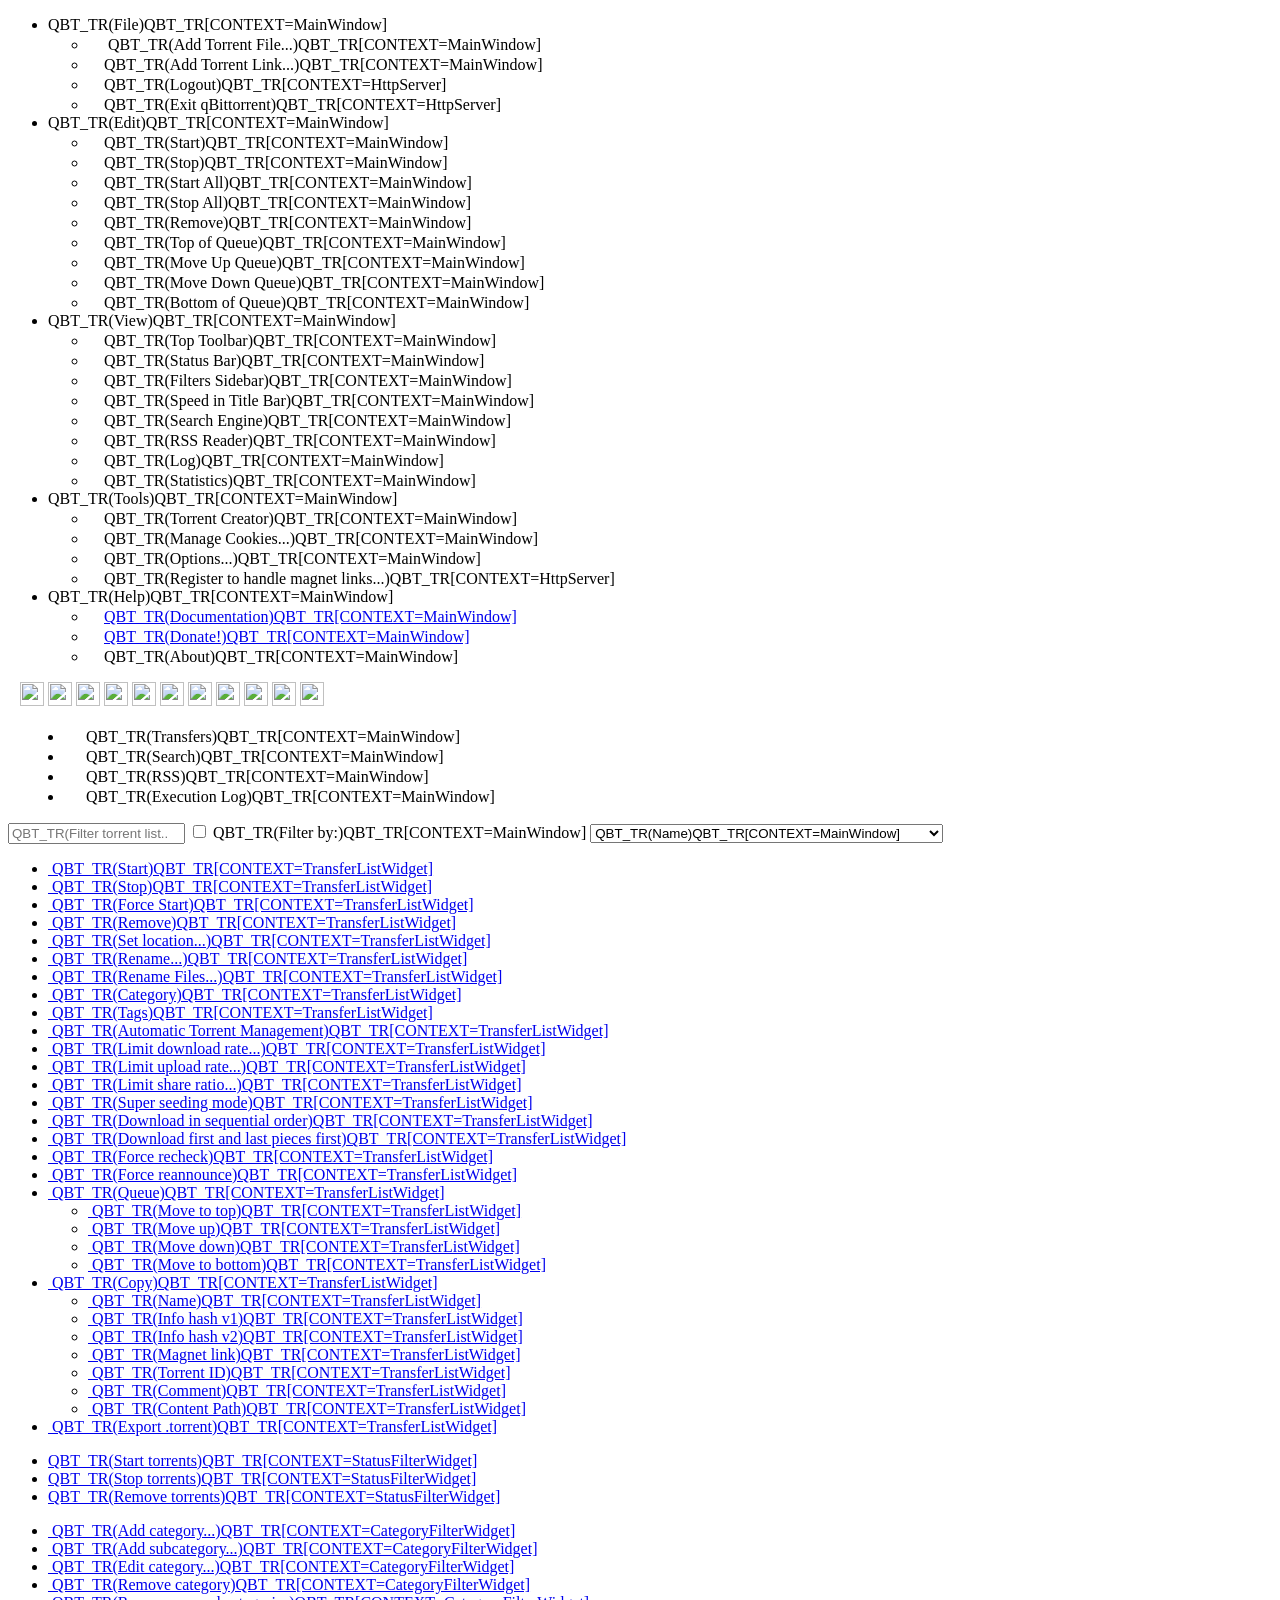
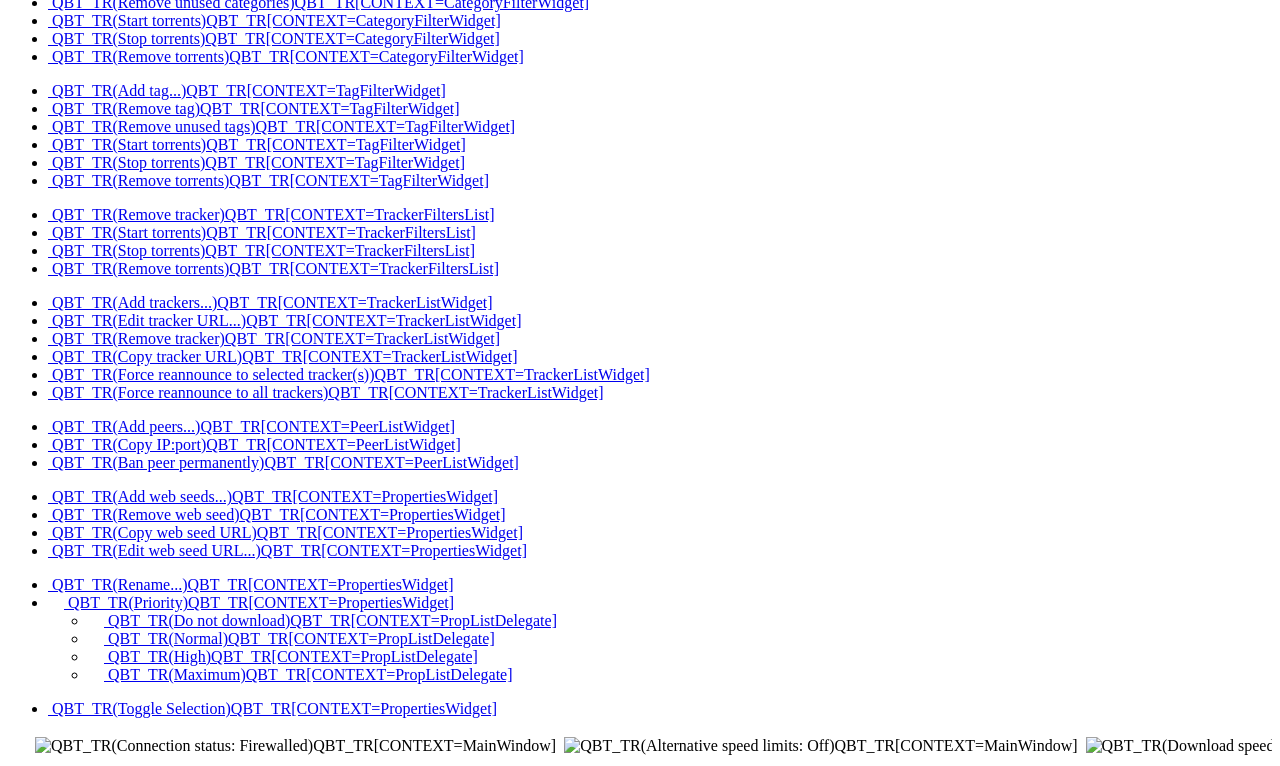
==== src/webui/www/private/index.html @ 6a044efa "WebUI: add screen-reader accessibility layer - torrent table exposed as multiselect listbox: row lab" ====
<!DOCTYPE html>
<!-- Add the 'dark' class to prevent bright flash on page load -->
<html lang="${LANG}" class="dark">

<head>
    <meta charset="UTF-8">
    <meta http-equiv="X-UA-Compatible" content="IE=10">
    <meta name="application-name" content="qBittorrent">
    <meta name="description" content="qBittorrent WebUI">
    <meta name="viewport" content="width=device-width, initial-scale=1.0">

    <title>qBittorrent WebUI</title>

    <link rel="icon" type="image/png" href="images/qbittorrent32.png" sizes="32x32">
    <link rel="icon" type="image/svg+xml" href="images/qbittorrent-tray.svg" sizes="any">
    <link rel="stylesheet" type="text/css" href="css/dynamicTable.css?v=${CACHEID}">
    <link rel="stylesheet" type="text/css" href="css/style.css?v=${CACHEID}">
    <link rel="stylesheet" type="text/css" href="css/Core.css?v=${CACHEID}">
    <link rel="stylesheet" type="text/css" href="css/Layout.css?v=${CACHEID}">
    <link rel="stylesheet" type="text/css" href="css/Window.css?v=${CACHEID}">
    <link rel="stylesheet" type="text/css" href="css/Tabs.css?v=${CACHEID}">
    <link rel="stylesheet" type="text/css" href="css/accessibility.css?v=${CACHEID}">
    <noscript>
        <link rel="stylesheet" type="text/css" href="css/noscript.css?v=${CACHEID}">
    </noscript>

    <script defer src="scripts/lib/MooTools-Core-1.6.0-compat-compressed.js"></script>
    <script defer src="scripts/lib/MooTools-More-1.6.0-compat-compressed.js"></script>
    <script defer src="scripts/lib/mocha.min.js"></script>
    <script defer src="scripts/monkeypatch.js?v=${CACHEID}"></script>
    <script defer src="scripts/cache.js?v=${CACHEID}"></script>
    <script defer src="scripts/localpreferences.js?v=${CACHEID}"></script>
    <script defer src="scripts/client-data.js?v=${CACHEID}"></script>
    <script defer src="scripts/color-scheme.js?v=${CACHEID}"></script>
    <script defer src="scripts/mocha-init.js?locale=${LANG}&v=${CACHEID}"></script>
    <script defer src="scripts/lib/clipboard-copy.js"></script>
    <script defer src="scripts/filesystem.js?v=${CACHEID}"></script>
    <script defer src="scripts/misc.js?locale=${LANG}&v=${CACHEID}"></script>
    <script defer src="scripts/progressbar.js?v=${CACHEID}"></script>
    <script defer src="scripts/piecesbar.js?v=${CACHEID}"></script>
    <script defer src="scripts/file-tree.js?v=${CACHEID}"></script>
    <script defer src="scripts/dynamicTable.js?locale=${LANG}&v=${CACHEID}"></script>
    <script defer src="scripts/rename-files.js?v=${CACHEID}"></script>
    <script defer src="scripts/torrent-content.js?v=${CACHEID}"></script>
    <script defer src="scripts/client.js?locale=${LANG}&v=${CACHEID}"></script>
    <script defer src="scripts/contextmenu.js?locale=${LANG}&v=${CACHEID}"></script>
    <script defer src="scripts/pathAutofill.js?v=${CACHEID}"></script>
    <script defer src="scripts/statistics.js?v=${CACHEID}"></script>
    <script defer src="scripts/accessibility.js?v=${CACHEID}"></script>
</head>

<body>
    <noscript id="noscript">
        <h1>QBT_TR(JavaScript Required! You must enable JavaScript for the WebUI to work properly)QBT_TR[CONTEXT=HttpServer]</h1>
    </noscript>
    <!-- plain text: a QBT_TR string this early in the document gets skipped by
         translateDocument() — the in-loop ${CACHEID} replacements shift the
         scan index past it -->
    <a href="#" id="a11ySkipToTorrents" class="a11y-skip">Skip to torrent list</a>
    <div id="desktop">
        <div id="desktopHeader">
            <div id="desktopNavbar">
                <ul>
                    <li>
                        <a class="returnFalse">QBT_TR(File)QBT_TR[CONTEXT=MainWindow]</a>
                        <ul>
                            <li>
                                <div id="uploadLink" class="anchor">
                                    <label id="uploadLinkLabel" for="fileselectLink" style="cursor: pointer;">
                                        <img class="MyMenuIcon" alt="QBT_TR(Add Torrent File...)QBT_TR[CONTEXT=MainWindow]" src="images/list-add.svg" width="16" height="16">
                                        <span>QBT_TR(Add Torrent File...)QBT_TR[CONTEXT=MainWindow]</span>
                                    </label>
                                    <input type="file" id="fileselectLink" class="fileselect" accept=".torrent, application/x-bittorrent" name="fileselect[]" multiple style="display: none;">
                                </div>
                            </li>
                            <li><a id="downloadLink"><img class="MyMenuIcon" alt="QBT_TR(Add Torrent Link...)QBT_TR[CONTEXT=MainWindow]" src="images/insert-link.svg" width="16" height="16">QBT_TR(Add Torrent Link...)QBT_TR[CONTEXT=MainWindow]</a></li>
                            <li class="divider"><a id="logoutLink"><img class="MyMenuIcon" alt="QBT_TR(Logout)QBT_TR[CONTEXT=HttpServer]" src="images/system-log-out.svg" width="16" height="16">QBT_TR(Logout)QBT_TR[CONTEXT=HttpServer]</a></li>
                            <li><a id="shutdownLink"><img class="MyMenuIcon" alt="QBT_TR(Exit qBittorrent)QBT_TR[CONTEXT=HttpServer]" src="images/application-exit.svg" width="16" height="16">QBT_TR(Exit qBittorrent)QBT_TR[CONTEXT=HttpServer]</a></li>
                        </ul>
                    </li>
                    <li>
                        <a class="returnFalse">QBT_TR(Edit)QBT_TR[CONTEXT=MainWindow]</a>
                        <ul>
                            <li><a id="startLink"><img class="MyMenuIcon" alt="QBT_TR(Start)QBT_TR[CONTEXT=MainWindow]" src="images/torrent-start.svg" width="16" height="16">QBT_TR(Start)QBT_TR[CONTEXT=MainWindow]</a></li>
                            <li><a id="stopLink"><img class="MyMenuIcon" src="images/torrent-stop.svg" alt="QBT_TR(Stop)QBT_TR[CONTEXT=MainWindow]" width="16" height="16">QBT_TR(Stop)QBT_TR[CONTEXT=MainWindow]</a></li>
                            <li><a id="startAllLink"><img class="MyMenuIcon" alt="QBT_TR(Start All)QBT_TR[CONTEXT=MainWindow]" src="images/torrent-start.svg" width="16" height="16">QBT_TR(Start All)QBT_TR[CONTEXT=MainWindow]</a></li>
                            <li><a id="stopAllLink"><img class="MyMenuIcon" alt="QBT_TR(Stop All)QBT_TR[CONTEXT=MainWindow]" src="images/torrent-stop.svg" width="16" height="16">QBT_TR(Stop All)QBT_TR[CONTEXT=MainWindow]</a></li>
                            <li class="divider"><a id="deleteLink"><img class="MyMenuIcon" src="images/list-remove.svg" alt="QBT_TR(Remove)QBT_TR[CONTEXT=MainWindow]" width="16" height="16">QBT_TR(Remove)QBT_TR[CONTEXT=MainWindow]</a></li>
                            <li id="topQueuePosItem" class="divider"><a id="topPrioLink"><img class="MyMenuIcon" src="images/go-top.svg" alt="QBT_TR(Top of Queue)QBT_TR[CONTEXT=MainWindow]" width="16" height="16">QBT_TR(Top of Queue)QBT_TR[CONTEXT=MainWindow]</a></li>
                            <li id="increaseQueuePosItem"><a id="increasePrioLink"><img class="MyMenuIcon" src="images/go-up.svg" alt="QBT_TR(Move Up Queue)QBT_TR[CONTEXT=MainWindow]" width="16" height="16">QBT_TR(Move Up Queue)QBT_TR[CONTEXT=MainWindow]</a></li>
                            <li id="decreaseQueuePosItem"><a id="decreasePrioLink"><img class="MyMenuIcon" src="images/go-down.svg" alt="QBT_TR(Move Down Queue)QBT_TR[CONTEXT=MainWindow]" width="16" height="16">QBT_TR(Move Down Queue)QBT_TR[CONTEXT=MainWindow]</a></li>
                            <li id="bottomQueuePosItem"><a id="bottomPrioLink"><img class="MyMenuIcon" src="images/go-bottom.svg" alt="QBT_TR(Bottom of Queue)QBT_TR[CONTEXT=MainWindow]" width="16" height="16">QBT_TR(Bottom of Queue)QBT_TR[CONTEXT=MainWindow]</a></li>
                        </ul>
                    </li>
                    <li>
                        <a class="returnFalse">QBT_TR(View)QBT_TR[CONTEXT=MainWindow]</a>
                        <ul>
                            <li><a id="showTopToolbarLink"><img class="MyMenuIcon" src="images/checked-completed.svg" alt="QBT_TR(Top Toolbar)QBT_TR[CONTEXT=MainWindow]" width="16" height="16">QBT_TR(Top Toolbar)QBT_TR[CONTEXT=MainWindow]</a></li>
                            <li><a id="showStatusBarLink"><img class="MyMenuIcon" src="images/checked-completed.svg" alt="QBT_TR(Status Bar)QBT_TR[CONTEXT=MainWindow]" width="16" height="16">QBT_TR(Status Bar)QBT_TR[CONTEXT=MainWindow]</a></li>
                            <li><a id="showFiltersSidebarLink"><img class="MyMenuIcon" src="images/checked-completed.svg" alt="QBT_TR(Filters Sidebar)QBT_TR[CONTEXT=MainWindow]" width="16" height="16">QBT_TR(Filters Sidebar)QBT_TR[CONTEXT=MainWindow]</a></li>
                            <li><a id="speedInBrowserTitleBarLink"><img class="MyMenuIcon" src="images/checked-completed.svg" alt="QBT_TR(Speed in Title Bar)QBT_TR[CONTEXT=MainWindow]" width="16" height="16">QBT_TR(Speed in Title Bar)QBT_TR[CONTEXT=MainWindow]</a></li>
                            <li class="divider"><a id="showSearchEngineLink"><img class="MyMenuIcon" src="images/checked-completed.svg" alt="QBT_TR(Search Engine)QBT_TR[CONTEXT=MainWindow]" width="16" height="16">QBT_TR(Search Engine)QBT_TR[CONTEXT=MainWindow]</a></li>
                            <li><a id="showRssReaderLink"><img class="MyMenuIcon" src="images/checked-completed.svg" alt="QBT_TR(RSS)QBT_TR[CONTEXT=MainWindow]" width="16" height="16">QBT_TR(RSS Reader)QBT_TR[CONTEXT=MainWindow]</a></li>
                            <li><a id="showLogViewerLink"><img class="MyMenuIcon" src="images/checked-completed.svg" alt="QBT_TR(Log)QBT_TR[CONTEXT=MainWindow]" width="16" height="16">QBT_TR(Log)QBT_TR[CONTEXT=MainWindow]</a></li>
                            <li class="divider"><a id="StatisticsLink"><img class="MyMenuIcon" src="images/view-statistics.svg" alt="QBT_TR(Statistics)QBT_TR[CONTEXT=MainWindow]" width="16" height="16">QBT_TR(Statistics)QBT_TR[CONTEXT=MainWindow]</a></li>
                        </ul>
                    </li>
                    <li>
                        <a class="returnFalse">QBT_TR(Tools)QBT_TR[CONTEXT=MainWindow]</a>
                        <ul>
                            <li><a id="torrentCreatorLink"><img class="MyMenuIcon" src="images/torrent-creator.svg" alt="QBT_TR(Torrent Creator)QBT_TR[CONTEXT=MainWindow]" width="16" height="16">QBT_TR(Torrent Creator)QBT_TR[CONTEXT=MainWindow]</a></li>
                            <li class="divider"><a id="manageCookiesLink"><img class="MyMenuIcon" src="images/browser-cookies.svg" alt="QBT_TR(Manage Cookies...)QBT_TR[CONTEXT=MainWindow]" width="16" height="16">QBT_TR(Manage Cookies...)QBT_TR[CONTEXT=MainWindow]</a></li>
                            <li><a id="preferencesLink"><img class="MyMenuIcon" src="images/configure.svg" alt="QBT_TR(Options...)QBT_TR[CONTEXT=MainWindow]" width="16" height="16">QBT_TR(Options...)QBT_TR[CONTEXT=MainWindow]</a></li>
                            <li class="divider"><a id="registerMagnetHandlerLink"><img class="MyMenuIcon" src="images/torrent-magnet.svg" alt="QBT_TR(Register to handle magnet links...)QBT_TR[CONTEXT=HttpServer]" width="16" height="16">QBT_TR(Register to handle magnet links...)QBT_TR[CONTEXT=HttpServer]</a></li>
                        </ul>
                    </li>
                    <li>
                        <a class="returnFalse">QBT_TR(Help)QBT_TR[CONTEXT=MainWindow]</a>
                        <ul>
                            <li><a id="docsLink" target="_blank" href="https://wiki.qbittorrent.org/"><img class="MyMenuIcon" src="images/help-contents.svg" alt="QBT_TR(Documentation)QBT_TR[CONTEXT=MainWindow]" width="16" height="16">QBT_TR(Documentation)QBT_TR[CONTEXT=MainWindow]</a></li>
                            <li class="divider"><a id="bugLink" target="_blank" href="https://www.qbittorrent.org/donate"><img class="MyMenuIcon" src="images/wallet-open.svg" alt="QBT_TR(Donate!)QBT_TR[CONTEXT=MainWindow]" width="16" height="16">QBT_TR(Donate!)QBT_TR[CONTEXT=MainWindow]</a></li>
                            <li><a id="aboutLink"><img class="MyMenuIcon" src="images/help-about.svg" alt="QBT_TR(About)QBT_TR[CONTEXT=MainWindow]" width="16" height="16">QBT_TR(About)QBT_TR[CONTEXT=MainWindow]</a></li>
                        </ul>
                    </li>
                </ul>
            </div>
            <div id="mochaToolbar">
                &nbsp;&nbsp;
                <div id="uploadButton" style="display: inline-block;">
                    <label for="fileselectButton" style="cursor: pointer;">
                        <img class="mochaToolButton" title="QBT_TR(Add Torrent File...)QBT_TR[CONTEXT=MainWindow]" src="images/list-add.svg" alt="QBT_TR(Add Torrent File...)QBT_TR[CONTEXT=MainWindow]" width="24" height="24">
                    </label>
                    <input type="file" id="fileselectButton" class="fileselect" accept=".torrent, application/x-bittorrent" name="fileselect[]" multiple style="display: none;">
                </div>
                <a id="downloadButton"><img class="mochaToolButton" title="QBT_TR(Add Torrent Link...)QBT_TR[CONTEXT=MainWindow]" src="images/insert-link.svg" alt="QBT_TR(Add Torrent Link...)QBT_TR[CONTEXT=MainWindow]" width="24" height="24"></a>
                <a id="deleteButton"><img class="mochaToolButton" title="QBT_TR(Remove)QBT_TR[CONTEXT=TransferListWidget]" src="images/list-remove.svg" alt="QBT_TR(Remove)QBT_TR[CONTEXT=TransferListWidget]" width="24" height="24"></a>
                <a id="startButton" class="divider"><img class="mochaToolButton" title="QBT_TR(Start)QBT_TR[CONTEXT=TransferListWidget]" src="images/torrent-start.svg" alt="QBT_TR(Start)QBT_TR[CONTEXT=TransferListWidget]" width="24" height="24"></a>
                <a id="stopButton"><img class="mochaToolButton" title="QBT_TR(Stop)QBT_TR[CONTEXT=TransferListWidget]" src="images/torrent-stop.svg" alt="QBT_TR(Stop)QBT_TR[CONTEXT=TransferListWidget]" width="24" height="24"></a>
                <span id="queueingButtons">
                    <a id="topPrioButton" class="divider"><img class="mochaToolButton" title="QBT_TR(Move to the top of the queue)QBT_TR[CONTEXT=MainWindow]" src="images/go-top.svg" alt="QBT_TR(Top of Queue)QBT_TR[CONTEXT=MainWindow]" width="24" height="24"></a>
                    <a id="increasePrioButton"><img class="mochaToolButton" title="QBT_TR(Move up in the queue)QBT_TR[CONTEXT=MainWindow]" src="images/go-up.svg" alt="QBT_TR(Move Up Queue)QBT_TR[CONTEXT=MainWindow]" width="24" height="24"></a>
                    <a id="decreasePrioButton"><img class="mochaToolButton" title="QBT_TR(Move down in the queue)QBT_TR[CONTEXT=MainWindow]" src="images/go-down.svg" alt="QBT_TR(Move Down Queue)QBT_TR[CONTEXT=MainWindow]" width="24" height="24"></a>
                    <a id="bottomPrioButton"><img class="mochaToolButton" title="QBT_TR(Move to the bottom of the queue)QBT_TR[CONTEXT=MainWindow]" src="images/go-bottom.svg" alt="QBT_TR(Bottom of Queue)QBT_TR[CONTEXT=MainWindow]" width="24" height="24"></a>
                </span>
                <a id="torrentCreatorButton" class="divider"><img class="mochaToolButton" title="QBT_TR(Torrent Creator)QBT_TR[CONTEXT=MainWindow]" src="images/torrent-creator.svg" alt="QBT_TR(Torrent Creator)QBT_TR[CONTEXT=MainWindow]" width="24" height="24"></a>
                <a id="preferencesButton" class="divider"><img class="mochaToolButton" title="QBT_TR(Options)QBT_TR[CONTEXT=OptionsDialog]" src="images/configure.svg" alt="QBT_TR(Options)QBT_TR[CONTEXT=OptionsDialog]" width="24" height="24"></a>
                <div id="mainWindowTabs" class="toolbarTabs">
                    <menu id="mainWindowTabsList" class="tab-menu">
                        <li id="transfersTabLink" class="selected">
                            <a><img alt="QBT_TR(Transfers)QBT_TR[CONTEXT=MainWindow]" src="images/filter-all.svg" width="16" height="16">QBT_TR(Transfers)QBT_TR[CONTEXT=MainWindow]</a>
                        </li>
                        <li id="searchTabLink">
                            <a><img alt="QBT_TR(Search)QBT_TR[CONTEXT=MainWindow]" src="images/edit-find.svg" width="16" height="16">QBT_TR(Search)QBT_TR[CONTEXT=MainWindow]</a>
                        </li>
                        <li id="rssTabLink">
                            <a><img alt="QBT_TR(RSS)QBT_TR[CONTEXT=MainWindow]" src="images/application-rss.svg" width="16" height="16">QBT_TR(RSS)QBT_TR[CONTEXT=MainWindow]</a>
                        </li>
                        <li id="logTabLink">
                            <a><img alt="QBT_TR(Execution Log)QBT_TR[CONTEXT=MainWindow]" src="images/help-contents.svg" width="16" height="16">QBT_TR(Execution Log)QBT_TR[CONTEXT=MainWindow]</a>
                        </li>
                    </menu>
                    <div class="clear"></div>
                </div>
                <div id="torrentsFilterToolbar">
                    <input type="search" id="torrentsFilterInput" placeholder="QBT_TR(Filter torrent list...)QBT_TR[CONTEXT=MainWindow]" aria-label="QBT_TR(Filter torrent list...)QBT_TR[CONTEXT=MainWindow]" autocorrect="off" autocapitalize="none">
                    <input type="checkbox" id="torrentsFilterRegexBox">
                    <label for="torrentsFilterRegexBox" aria-label="QBT_TR(Use regular expression)QBT_TR[CONTEXT=MainWindow]" title="QBT_TR(Use regular expression)QBT_TR[CONTEXT=MainWindow]"></label>
                    <label for="torrentsFilterSelect">QBT_TR(Filter by:)QBT_TR[CONTEXT=MainWindow]</label>
                    <select id="torrentsFilterSelect">
                        <option value="name" selected>QBT_TR(Name)QBT_TR[CONTEXT=MainWindow]</option>
                        <option value="save_path">QBT_TR(Save Path)QBT_TR[CONTEXT=MainWindow]</option>
                    </select>
                </div>
            </div>
        </div>
        <div id="pageWrapper">
        </div>
    </div>
    <ul id="torrentsTableMenu" class="contextMenu">
        <li><a href="#start"><img src="images/torrent-start.svg" alt="QBT_TR(Start)QBT_TR[CONTEXT=TransferListWidget]"> QBT_TR(Start)QBT_TR[CONTEXT=TransferListWidget]</a></li>
        <li><a href="#stop"><img src="images/torrent-stop.svg" alt="QBT_TR(Stop)QBT_TR[CONTEXT=TransferListWidget]"> QBT_TR(Stop)QBT_TR[CONTEXT=TransferListWidget]</a></li>
        <li><a href="#forceStart"><img src="images/torrent-start-forced.svg" alt="QBT_TR(Force Start)QBT_TR[CONTEXT=TransferListWidget]"> QBT_TR(Force Start)QBT_TR[CONTEXT=TransferListWidget]</a></li>
        <li class="separator"><a href="#delete"><img src="images/list-remove.svg" alt="QBT_TR(Remove)QBT_TR[CONTEXT=TransferListWidget]"> QBT_TR(Remove)QBT_TR[CONTEXT=TransferListWidget]</a></li>
        <li class="separator">
            <a href="#setLocation"><img src="images/set-location.svg" alt="QBT_TR(Set location...)QBT_TR[CONTEXT=TransferListWidget]"> QBT_TR(Set location...)QBT_TR[CONTEXT=TransferListWidget]</a>
        </li>
        <li>
            <a href="#rename"><img src="images/edit-rename.svg" alt="QBT_TR(Rename...)QBT_TR[CONTEXT=TransferListWidget]"> QBT_TR(Rename...)QBT_TR[CONTEXT=TransferListWidget]</a>
        </li>
        <li>
            <a href="#renameFiles"><img src="images/edit-rename.svg" alt="QBT_TR(Rename Files...)QBT_TR[CONTEXT=TransferListWidget]"> QBT_TR(Rename Files...)QBT_TR[CONTEXT=TransferListWidget]</a>
        </li>
        <li>
            <a href="#Category" class="arrow-right"><img src="images/view-categories.svg" alt="QBT_TR(Category)QBT_TR[CONTEXT=TransferListWidget]"> QBT_TR(Category)QBT_TR[CONTEXT=TransferListWidget]</a>
            <ul id="contextCategoryList" class="scrollableMenu"></ul>
        </li>
        <li>
            <a href="#Tags" class="arrow-right"><img src="images/tags.svg" alt="QBT_TR(Tags)QBT_TR[CONTEXT=TransferListWidget]"> QBT_TR(Tags)QBT_TR[CONTEXT=TransferListWidget]</a>
            <ul id="contextTagList" class="scrollableMenu"></ul>
        </li>
        <li title="QBT_TR(Automatic mode means that various torrent properties(eg save path) will be decided by the associated category)QBT_TR[CONTEXT=TransferListWidget]">
            <a href="#autoTorrentManagement"><img src="images/checked-completed.svg" alt="QBT_TR(Automatic Torrent Management)QBT_TR[CONTEXT=TransferListWidget]"> QBT_TR(Automatic Torrent Management)QBT_TR[CONTEXT=TransferListWidget]</a>
        </li>
        <li class="separator"><a href="#downloadLimit"><img src="images/download.svg" alt="QBT_TR(Limit download rate...)QBT_TR[CONTEXT=TransferListWidget]"> QBT_TR(Limit download rate...)QBT_TR[CONTEXT=TransferListWidget]</a></li>
        <li><a href="#uploadLimit"><img src="images/upload.svg" alt="QBT_TR(Limit upload rate...)QBT_TR[CONTEXT=TransferListWidget]"> QBT_TR(Limit upload rate...)QBT_TR[CONTEXT=TransferListWidget]</a></li>
        <li><a href="#shareRatio"><img src="images/ratio.svg" alt="QBT_TR(Limit share ratio...)QBT_TR[CONTEXT=TransferListWidget]"> QBT_TR(Limit share ratio...)QBT_TR[CONTEXT=TransferListWidget]</a></li>
        <li><a href="#superSeeding"><img src="images/checked-completed.svg" alt="QBT_TR(Super seeding mode)QBT_TR[CONTEXT=TransferListWidget]"> QBT_TR(Super seeding mode)QBT_TR[CONTEXT=TransferListWidget]</a></li>
        <li class="separator"><a href="#sequentialDownload"><img src="images/checked-completed.svg" alt="QBT_TR(Download in sequential order)QBT_TR[CONTEXT=TransferListWidget]"> QBT_TR(Download in sequential order)QBT_TR[CONTEXT=TransferListWidget]</a></li>
        <li><a href="#firstLastPiecePrio"><img src="images/checked-completed.svg" alt="QBT_TR(Download first and last pieces first)QBT_TR[CONTEXT=TransferListWidget]"> QBT_TR(Download first and last pieces first)QBT_TR[CONTEXT=TransferListWidget]</a></li>
        <li class="separator"><a href="#forceRecheck"><img src="images/force-recheck.svg" alt="QBT_TR(Force recheck)QBT_TR[CONTEXT=TransferListWidget]"> QBT_TR(Force recheck)QBT_TR[CONTEXT=TransferListWidget]</a></li>
        <li><a href="#forceReannounce"><img src="images/reannounce.svg" alt="QBT_TR(Force reannounce)QBT_TR[CONTEXT=TransferListWidget]"> QBT_TR(Force reannounce)QBT_TR[CONTEXT=TransferListWidget]</a></li>
        <li id="queueingMenuItems" class="separator">
            <a href="#queue" class="arrow-right"><img src="images/queued.svg" alt="QBT_TR(Queue)QBT_TR[CONTEXT=TransferListWidget]"> QBT_TR(Queue)QBT_TR[CONTEXT=TransferListWidget]</a>
            <ul>
                <li><a href="#queueTop"><img src="images/go-top.svg" alt="QBT_TR(Move to top)QBT_TR[CONTEXT=TransferListWidget]"> QBT_TR(Move to top)QBT_TR[CONTEXT=TransferListWidget]</a></li>
                <li><a href="#queueUp"><img src="images/go-up.svg" alt="QBT_TR(Move up)QBT_TR[CONTEXT=TransferListWidget]"> QBT_TR(Move up)QBT_TR[CONTEXT=TransferListWidget]</a></li>
                <li><a href="#queueDown"><img src="images/go-down.svg" alt="QBT_TR(Move down)QBT_TR[CONTEXT=TransferListWidget]"> QBT_TR(Move down)QBT_TR[CONTEXT=TransferListWidget]</a></li>
                <li><a href="#queueBottom"><img src="images/go-bottom.svg" alt="QBT_TR(Move to bottom)QBT_TR[CONTEXT=TransferListWidget]"> QBT_TR(Move to bottom)QBT_TR[CONTEXT=TransferListWidget]</a></li>
            </ul>
        </li>
        <li>
            <a href="#" class="arrow-right"><img src="images/edit-copy.svg" alt="QBT_TR(Copy)QBT_TR[CONTEXT=TransferListWidget]"> QBT_TR(Copy)QBT_TR[CONTEXT=TransferListWidget]</a>
            <ul>
                <li><a href="#" id="copyName" class="copyToClipboard"><img src="images/name.svg" alt="QBT_TR(Name)QBT_TR[CONTEXT=TransferListWidget]"> QBT_TR(Name)QBT_TR[CONTEXT=TransferListWidget]</a></li>
                <li><a href="#copyInfohash1" id="copyInfohash1" class="copyToClipboard"><img src="images/hash.svg" alt="QBT_TR(Info hash v1)QBT_TR[CONTEXT=TransferListWidget]"> QBT_TR(Info hash v1)QBT_TR[CONTEXT=TransferListWidget]</a></li>
                <li><a href="#copyInfohash2" id="copyInfohash2" class="copyToClipboard"><img src="images/hash.svg" alt="QBT_TR(Info hash v2)QBT_TR[CONTEXT=TransferListWidget]"> QBT_TR(Info hash v2)QBT_TR[CONTEXT=TransferListWidget]</a></li>
                <li><a href="#" id="copyMagnetLink" class="copyToClipboard"><img src="images/torrent-magnet.svg" alt="QBT_TR(Magnet link)QBT_TR[CONTEXT=TransferListWidget]"> QBT_TR(Magnet link)QBT_TR[CONTEXT=TransferListWidget]</a></li>
                <li><a href="#" id="copyID" class="copyToClipboard"><img src="images/help-about.svg" alt="QBT_TR(Torrent ID)QBT_TR[CONTEXT=TransferListWidget]"> QBT_TR(Torrent ID)QBT_TR[CONTEXT=TransferListWidget]</a></li>
                <li><a href="#" id="copyComment" class="copyToClipboard"><img src="images/edit-copy.svg" alt="QBT_TR(Comment)QBT_TR[CONTEXT=TransferListWidget]"> QBT_TR(Comment)QBT_TR[CONTEXT=TransferListWidget]</a></li>
                <li><a href="#" id="copyContentPath" class="copyToClipboard"><img src="images/directory.svg" alt="QBT_TR(Content Path)QBT_TR[CONTEXT=TransferListWidget]"> QBT_TR(Content Path)QBT_TR[CONTEXT=TransferListWidget]</a></li>
            </ul>
        </li>
        <li>
            <a href="#exportTorrent"><img src="images/edit-copy.svg" alt="QBT_TR(Export .torrent)QBT_TR[CONTEXT=TransferListWidget]"> QBT_TR(Export .torrent)QBT_TR[CONTEXT=TransferListWidget]</a>
        </li>
    </ul>
    <ul id="statusesFilterMenu" class="contextMenu">
        <li><a href="#startTorrents"><img src="images/torrent-start.svg" alt="QBT_TR(Start torrents)QBT_TR[CONTEXT=StatusFilterWidget]">QBT_TR(Start torrents)QBT_TR[CONTEXT=StatusFilterWidget]</a></li>
        <li><a href="#stopTorrents"><img src="images/torrent-stop.svg" alt="QBT_TR(Stop torrents)QBT_TR[CONTEXT=StatusFilterWidget]">QBT_TR(Stop torrents)QBT_TR[CONTEXT=StatusFilterWidget]</a></li>
        <li><a href="#deleteTorrents"><img src="images/list-remove.svg" alt="QBT_TR(Remove torrents)QBT_TR[CONTEXT=StatusFilterWidget]">QBT_TR(Remove torrents)QBT_TR[CONTEXT=StatusFilterWidget]</a></li>
    </ul>
    <ul id="categoriesFilterMenu" class="contextMenu">
        <li><a href="#createCategory"><img src="images/list-add.svg" alt="QBT_TR(Add category...)QBT_TR[CONTEXT=CategoryFilterWidget]"> QBT_TR(Add category...)QBT_TR[CONTEXT=CategoryFilterWidget]</a></li>
        <li><a href="#createSubcategory"><img src="images/list-add.svg" alt="QBT_TR(Add subcategory...)QBT_TR[CONTEXT=CategoryFilterWidget]"> QBT_TR(Add subcategory...)QBT_TR[CONTEXT=CategoryFilterWidget]</a></li>
        <li><a href="#editCategory"><img src="images/edit-rename.svg" alt="QBT_TR(Edit category...)QBT_TR[CONTEXT=CategoryFilterWidget]"> QBT_TR(Edit category...)QBT_TR[CONTEXT=CategoryFilterWidget]</a></li>
        <li><a href="#deleteCategory"><img src="images/list-remove.svg" alt="QBT_TR(Remove category)QBT_TR[CONTEXT=CategoryFilterWidget]"> QBT_TR(Remove category)QBT_TR[CONTEXT=CategoryFilterWidget]</a></li>
        <li><a href="#deleteUnusedCategories" class="separatorBottom"><img src="images/list-remove.svg" alt="QBT_TR(Remove unused categories)QBT_TR[CONTEXT=CategoryFilterWidget]"> QBT_TR(Remove unused categories)QBT_TR[CONTEXT=CategoryFilterWidget]</a></li>
        <li><a href="#startTorrents"><img src="images/torrent-start.svg" alt="QBT_TR(Start torrents)QBT_TR[CONTEXT=CategoryFilterWidget]"> QBT_TR(Start torrents)QBT_TR[CONTEXT=CategoryFilterWidget]</a></li>
        <li><a href="#stopTorrents"><img src="images/torrent-stop.svg" alt="QBT_TR(Stop torrents)QBT_TR[CONTEXT=CategoryFilterWidget]"> QBT_TR(Stop torrents)QBT_TR[CONTEXT=CategoryFilterWidget]</a></li>
        <li><a href="#deleteTorrents"><img src="images/list-remove.svg" alt="QBT_TR(Remove torrents)QBT_TR[CONTEXT=CategoryFilterWidget]"> QBT_TR(Remove torrents)QBT_TR[CONTEXT=CategoryFilterWidget]</a></li>
    </ul>
    <ul id="tagsFilterMenu" class="contextMenu">
        <li><a href="#createTag"><img src="images/list-add.svg" alt="QBT_TR(Add tag...)QBT_TR[CONTEXT=TagFilterWidget]"> QBT_TR(Add tag...)QBT_TR[CONTEXT=TagFilterWidget]</a></li>
        <li><a href="#deleteTag"><img src="images/list-remove.svg" alt="QBT_TR(Remove tag)QBT_TR[CONTEXT=TagFilterWidget]"> QBT_TR(Remove tag)QBT_TR[CONTEXT=TagFilterWidget]</a></li>
        <li><a href="#deleteUnusedTags" class="separatorBottom"><img src="images/list-remove.svg" alt="QBT_TR(Remove unused tags)QBT_TR[CONTEXT=TagFilterWidget]"> QBT_TR(Remove unused tags)QBT_TR[CONTEXT=TagFilterWidget]</a></li>
        <li><a href="#startTorrents"><img src="images/torrent-start.svg" alt="QBT_TR(Start torrents)QBT_TR[CONTEXT=TagFilterWidget]"> QBT_TR(Start torrents)QBT_TR[CONTEXT=TagFilterWidget]</a></li>
        <li><a href="#stopTorrents"><img src="images/torrent-stop.svg" alt="QBT_TR(Stop torrents)QBT_TR[CONTEXT=TagFilterWidget]"> QBT_TR(Stop torrents)QBT_TR[CONTEXT=TagFilterWidget]</a></li>
        <li><a href="#deleteTorrents"><img src="images/list-remove.svg" alt="QBT_TR(Remove torrents)QBT_TR[CONTEXT=TagFilterWidget]"> QBT_TR(Remove torrents)QBT_TR[CONTEXT=TagFilterWidget]</a></li>
    </ul>
    <ul id="trackersFilterMenu" class="contextMenu">
        <li><a href="#deleteTracker" class="separatorBottom"><img src="images/edit-clear.svg" alt="QBT_TR(Remove tracker)QBT_TR[CONTEXT=TrackerFiltersList]"> QBT_TR(Remove tracker)QBT_TR[CONTEXT=TrackerFiltersList]</a></li>
        <li><a href="#startTorrents"><img src="images/torrent-start.svg" alt="QBT_TR(Start torrents)QBT_TR[CONTEXT=TrackerFiltersList]"> QBT_TR(Start torrents)QBT_TR[CONTEXT=TrackerFiltersList]</a></li>
        <li><a href="#stopTorrents"><img src="images/torrent-stop.svg" alt="QBT_TR(Stop torrents)QBT_TR[CONTEXT=TrackerFiltersList]"> QBT_TR(Stop torrents)QBT_TR[CONTEXT=TrackerFiltersList]</a></li>
        <li><a href="#deleteTorrents"><img src="images/list-remove.svg" alt="QBT_TR(Remove torrents)QBT_TR[CONTEXT=TrackerFiltersList]"> QBT_TR(Remove torrents)QBT_TR[CONTEXT=TrackerFiltersList]</a></li>
    </ul>
    <ul id="torrentTrackersMenu" class="contextMenu">
        <li><a href="#AddTracker"><img src="images/list-add.svg" alt="QBT_TR(Add trackers...)QBT_TR[CONTEXT=TrackerListWidget]"> QBT_TR(Add trackers...)QBT_TR[CONTEXT=TrackerListWidget]</a></li>
        <li><a href="#EditTracker"><img src="images/edit-rename.svg" alt="QBT_TR(Edit tracker URL...)QBT_TR[CONTEXT=TrackerListWidget]"> QBT_TR(Edit tracker URL...)QBT_TR[CONTEXT=TrackerListWidget]</a></li>
        <li><a href="#RemoveTracker"><img src="images/list-remove.svg" alt="QBT_TR(Remove tracker)QBT_TR[CONTEXT=TrackerListWidget]"> QBT_TR(Remove tracker)QBT_TR[CONTEXT=TrackerListWidget]</a></li>
        <li><a href="#CopyTrackerUrl" id="CopyTrackerUrl"><img src="images/edit-copy.svg" alt="QBT_TR(Copy tracker URL)QBT_TR[CONTEXT=TrackerListWidget]"> QBT_TR(Copy tracker URL)QBT_TR[CONTEXT=TrackerListWidget]</a></li>
        <li><a href="#ReannounceTrackers" id="ReannounceTrackers"><img src="images/reannounce.svg" alt="QBT_TR(Force reannounce to selected tracker(s))QBT_TR[CONTEXT=TrackerListWidget]"> QBT_TR(Force reannounce to selected tracker(s))QBT_TR[CONTEXT=TrackerListWidget]</a></li>
        <li class="separator"><a href="#ReannounceAllTrackers" id="ReannounceAllTrackers"><img src="images/reannounce.svg" alt="QBT_TR(Force reannounce to all trackers)QBT_TR[CONTEXT=TrackerListWidget]"> QBT_TR(Force reannounce to all trackers)QBT_TR[CONTEXT=TrackerListWidget]</a></li>
    </ul>
    <ul id="torrentPeersMenu" class="contextMenu">
        <li><a href="#addPeer"><img src="images/peers-add.svg" alt="QBT_TR(Add peers...)QBT_TR[CONTEXT=PeerListWidget]"> QBT_TR(Add peers...)QBT_TR[CONTEXT=PeerListWidget]</a></li>
        <li><a href="#copyPeer" id="CopyPeerInfo"><img src="images/edit-copy.svg" alt="QBT_TR(Copy IP:port)QBT_TR[CONTEXT=PeerListWidget]"> QBT_TR(Copy IP:port)QBT_TR[CONTEXT=PeerListWidget]</a></li>
        <li class="separator"><a href="#banPeer"><img src="images/peers-remove.svg" alt="QBT_TR(Ban peer permanently)QBT_TR[CONTEXT=PeerListWidget]"> QBT_TR(Ban peer permanently)QBT_TR[CONTEXT=PeerListWidget]</a></li>
    </ul>
    <ul id="torrentWebseedsMenu" class="contextMenu">
        <li><a href="#AddWebSeeds"><img src="images/list-add.svg" alt="QBT_TR(Add web seeds...)QBT_TR[CONTEXT=PropertiesWidget]"> QBT_TR(Add web seeds...)QBT_TR[CONTEXT=PropertiesWidget]</a></li>
        <li><a href="#RemoveWebSeed"><img src="images/list-remove.svg" alt="QBT_TR(Remove web seed)QBT_TR[CONTEXT=PropertiesWidget]"> QBT_TR(Remove web seed)QBT_TR[CONTEXT=PropertiesWidget]</a></li>
        <li class="separator"><a href="#CopyWebseedUrl" id="CopyWebseedUrl"><img src="images/edit-copy.svg" alt="QBT_TR(Copy web seed URL)QBT_TR[CONTEXT=PropertiesWidget]"> QBT_TR(Copy web seed URL)QBT_TR[CONTEXT=PropertiesWidget]</a></li>
        <li><a href="#EditWebSeed"><img src="images/edit-rename.svg" alt="QBT_TR(Edit web seed URL...)QBT_TR[CONTEXT=PropertiesWidget]"> QBT_TR(Edit web seed URL...)QBT_TR[CONTEXT=PropertiesWidget]</a></li>
    </ul>
    <ul id="torrentFilesMenu" class="contextMenu">
        <li><a href="#Rename"><img src="images/edit-rename.svg" alt="QBT_TR(Rename...)QBT_TR[CONTEXT=PropertiesWidget]"> QBT_TR(Rename...)QBT_TR[CONTEXT=PropertiesWidget]</a></li>
        <li class="separator">
            <a href="#FilePrio" class="arrow-right"><span style="display: inline-block; width: 16px;"></span> QBT_TR(Priority)QBT_TR[CONTEXT=PropertiesWidget]</a>
            <ul>
                <li><a href="#FilePrioIgnore"><span style="display: inline-block; width: 16px;"></span> QBT_TR(Do not download)QBT_TR[CONTEXT=PropListDelegate]</a></li>
                <li><a href="#FilePrioNormal"><span style="display: inline-block; width: 16px;"></span> QBT_TR(Normal)QBT_TR[CONTEXT=PropListDelegate]</a></li>
                <li><a href="#FilePrioHigh"><span style="display: inline-block; width: 16px;"></span> QBT_TR(High)QBT_TR[CONTEXT=PropListDelegate]</a></li>
                <li><a href="#FilePrioMaximum"><span style="display: inline-block; width: 16px;"></span> QBT_TR(Maximum)QBT_TR[CONTEXT=PropListDelegate]</a></li>
            </ul>
        </li>
    </ul>
    <ul id="multiRenameFilesMenu" class="contextMenu">
        <li><a href="#ToggleSelection"><img src="images/edit-rename.svg" alt="QBT_TR(Toggle Selection)QBT_TR[CONTEXT=PropertiesWidget]"> QBT_TR(Toggle Selection)QBT_TR[CONTEXT=PropertiesWidget]</a></li>
    </ul>
    <div id="desktopFooterWrapper">
        <div id="desktopFooter" style="overflow-x: auto; overflow-y: hidden;">
            <span id="error_div" role="alert"></span>
            <table style="margin-right: 5px; margin-left: auto; width: max-content;">
                <tbody>
                    <tr>
                        <td id="freeSpaceOnDisk"></td>
                        <td class="statusBarSeparator invisible"></td>
                        <td id="externalIPs" class="invisible"></td>
                        <td class="statusBarSeparator invisible"></td>
                        <td id="DHTNodes" class="invisible"></td>
                        <td class="statusBarSeparator"></td>
                        <td><img id="connectionStatus" alt="QBT_TR(Connection status: Firewalled)QBT_TR[CONTEXT=MainWindow]" title="QBT_TR(Connection status: Firewalled)QBT_TR[CONTEXT=MainWindow]" src="images/firewalled.svg" style="height: 1.5em;"></td>
                        <td class="statusBarSeparator"></td>
                        <td style="cursor:pointer;"><img id="alternativeSpeedLimits" alt="QBT_TR(Alternative speed limits: Off)QBT_TR[CONTEXT=MainWindow]" title="QBT_TR(Alternative speed limits: Off)QBT_TR[CONTEXT=MainWindow]" src="images/slow_off.svg" style="height: 1.5em;"></td>
                        <td class="statusBarSeparator"></td>
                        <td class="speedLabel"><img src="images/downloading.svg" alt="QBT_TR(Download speed icon)QBT_TR[CONTEXT=MainWindow]" style="height: 1.5em; margin: 0 5px -4px 0;"><span id="DlInfos"></span></td>
                        <td class="statusBarSeparator"></td>
                        <td class="speedLabel"><img src="images/upload.svg" alt="QBT_TR(Upload speed icon)QBT_TR[CONTEXT=MainWindow]" style="height: 1.5em; margin: 0 5px -4px 0;"><span id="UpInfos"></span></td>
                    </tr>
                </tbody>
            </table>
        </div>
    </div>
</body>

</html>
---- src/webui/www/private/css/accessibility.css ----
/* Accessibility layer: screen-reader utilities, visible keyboard focus,
   and keyboard-driven equivalents of the :hover-only menu CSS. */

/* Visually hidden but exposed to assistive technology */
.a11y-sr-only {
    border: 0;
    clip-path: inset(50%);
    height: 1px;
    margin: -1px;
    overflow: hidden;
    padding: 0;
    position: absolute;
    white-space: nowrap;
    width: 1px;
}

/* Skip link: off-screen until keyboard-focused */
.a11y-skip {
    background-color: var(--color-background-default, #fff);
    color: var(--color-text-default, #000);
    left: -999em;
    padding: 4px 8px;
    position: absolute;
    top: 4px;
    z-index: 9000;
}

.a11y-skip:focus {
    left: 4px;
}

/* style.css strips outlines globally; restore them for keyboard focus */
#desktopNavbar a:focus-visible,
#desktopNavbar div.anchor label:focus-visible,
#mochaToolbar [role="button"]:focus-visible,
.contextMenu li a:focus-visible,
.dynamicTable tr:focus-visible,
.tab-menu li a:focus-visible,
.a11y-skip:focus-visible {
    outline: 2px solid var(--color-accent-blue, #4a9eff) !important;
    outline-offset: -2px;
}

/* Keyboard-opened menubar dropdowns: mirror `#desktopNavbar li:hover ul` */
#desktopNavbar li.a11y-open > ul {
    left: auto;
}

/* Keyboard-opened context-menu submenus:
   mirror `.contextMenu li:not(.disabled):hover > ul` */
.contextMenu li:not(.disabled):focus-within > ul {
    left: auto;
}
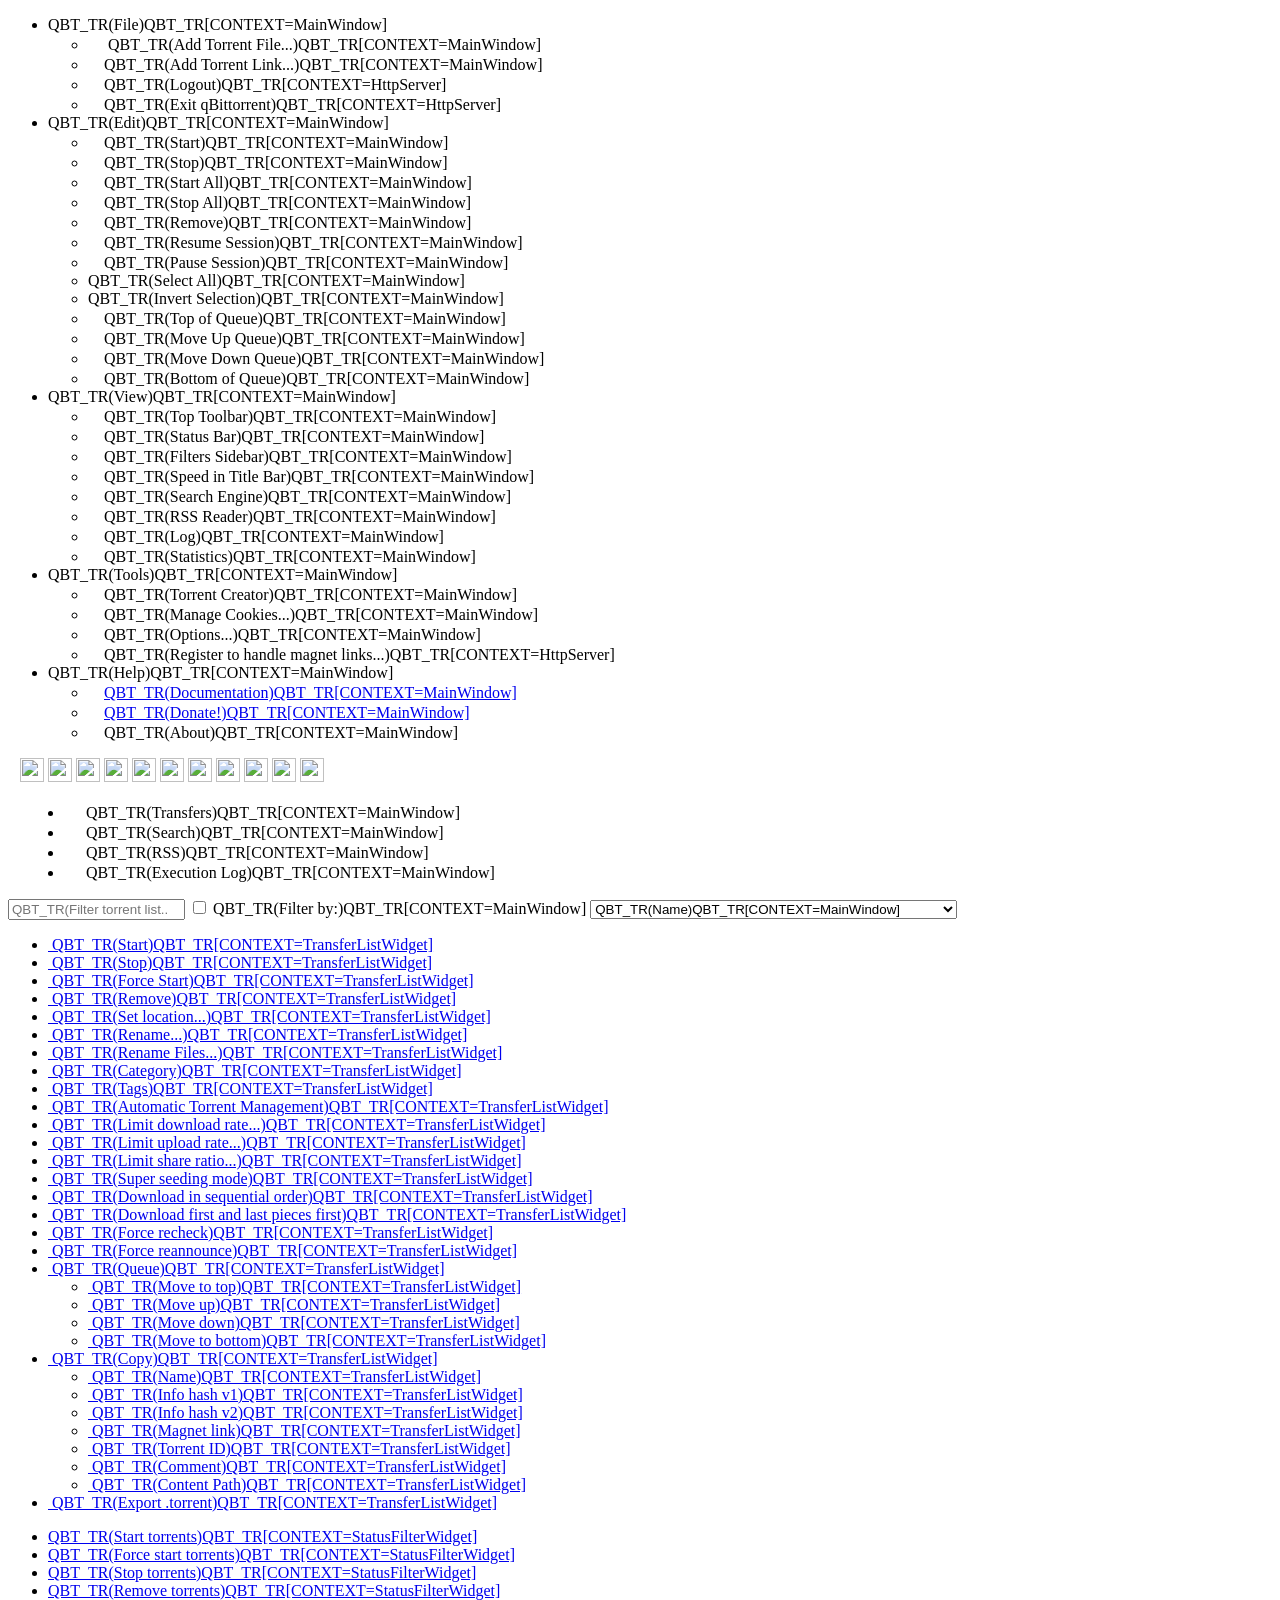
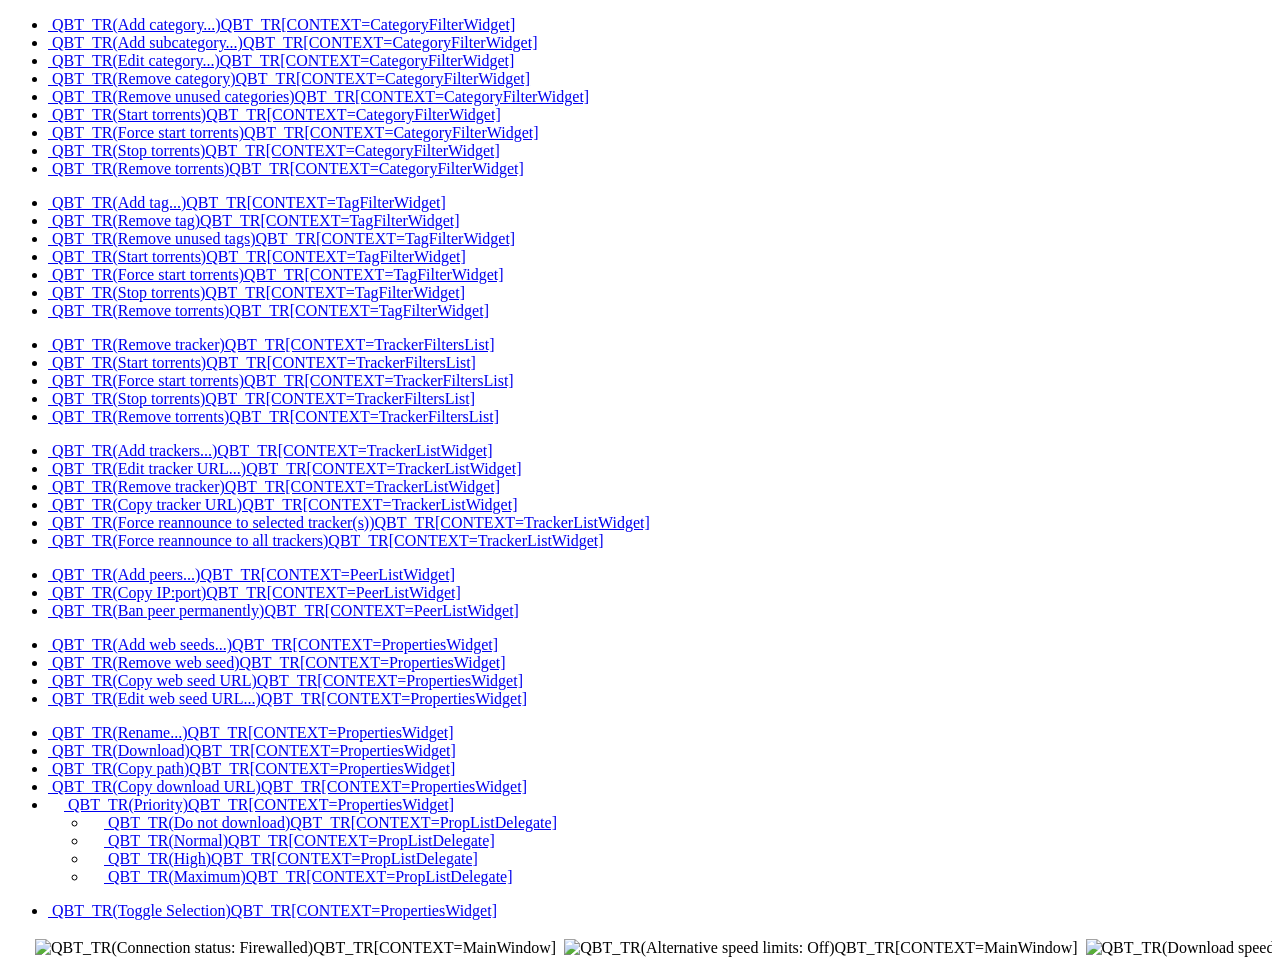
==== commit 2bbc5d0a: "WebUI: add screen-reader accessibility layer - torrent table exposed as multiselect listbox: row lab" ====
--- a/src/webui/www/private/index.html
+++ b/src/webui/www/private/index.html
@@ -86,6 +86,10 @@
                             <li><a id="startAllLink"><img class="MyMenuIcon" alt="QBT_TR(Start All)QBT_TR[CONTEXT=MainWindow]" src="images/torrent-start.svg" width="16" height="16">QBT_TR(Start All)QBT_TR[CONTEXT=MainWindow]</a></li>
                             <li><a id="stopAllLink"><img class="MyMenuIcon" alt="QBT_TR(Stop All)QBT_TR[CONTEXT=MainWindow]" src="images/torrent-stop.svg" width="16" height="16">QBT_TR(Stop All)QBT_TR[CONTEXT=MainWindow]</a></li>
                             <li class="divider"><a id="deleteLink"><img class="MyMenuIcon" src="images/list-remove.svg" alt="QBT_TR(Remove)QBT_TR[CONTEXT=MainWindow]" width="16" height="16">QBT_TR(Remove)QBT_TR[CONTEXT=MainWindow]</a></li>
+                            <li class="divider"><a id="resumeSessionLink"><img class="MyMenuIcon" alt="QBT_TR(Resume session)QBT_TR[CONTEXT=MainWindow]" src="images/torrent-start.svg" width="16" height="16">QBT_TR(Resume Session)QBT_TR[CONTEXT=MainWindow]</a></li>
+                            <li><a id="pauseSessionLink"><img class="MyMenuIcon" alt="QBT_TR(Pause session)QBT_TR[CONTEXT=MainWindow]" src="images/pause-session.svg" width="16" height="16">QBT_TR(Pause Session)QBT_TR[CONTEXT=MainWindow]</a></li>
+                            <li class="divider"><a id="selectAllLink">QBT_TR(Select All)QBT_TR[CONTEXT=MainWindow]</a></li>
+                            <li><a id="invertSelectionLink">QBT_TR(Invert Selection)QBT_TR[CONTEXT=MainWindow]</a></li>
                             <li id="topQueuePosItem" class="divider"><a id="topPrioLink"><img class="MyMenuIcon" src="images/go-top.svg" alt="QBT_TR(Top of Queue)QBT_TR[CONTEXT=MainWindow]" width="16" height="16">QBT_TR(Top of Queue)QBT_TR[CONTEXT=MainWindow]</a></li>
                             <li id="increaseQueuePosItem"><a id="increasePrioLink"><img class="MyMenuIcon" src="images/go-up.svg" alt="QBT_TR(Move Up Queue)QBT_TR[CONTEXT=MainWindow]" width="16" height="16">QBT_TR(Move Up Queue)QBT_TR[CONTEXT=MainWindow]</a></li>
                             <li id="decreaseQueuePosItem"><a id="decreasePrioLink"><img class="MyMenuIcon" src="images/go-down.svg" alt="QBT_TR(Move Down Queue)QBT_TR[CONTEXT=MainWindow]" width="16" height="16">QBT_TR(Move Down Queue)QBT_TR[CONTEXT=MainWindow]</a></li>
@@ -169,6 +173,8 @@
                     <select id="torrentsFilterSelect">
                         <option value="name" selected>QBT_TR(Name)QBT_TR[CONTEXT=MainWindow]</option>
                         <option value="save_path">QBT_TR(Save Path)QBT_TR[CONTEXT=MainWindow]</option>
+                        <option value="infohash_v1">QBT_TR(Info Hash v1)QBT_TR[CONTEXT=MainWindow]</option>
+                        <option value="infohash_v2">QBT_TR(Info Hash v2)QBT_TR[CONTEXT=MainWindow]</option>
                     </select>
                 </div>
             </div>
@@ -236,6 +242,7 @@
     </ul>
     <ul id="statusesFilterMenu" class="contextMenu">
         <li><a href="#startTorrents"><img src="images/torrent-start.svg" alt="QBT_TR(Start torrents)QBT_TR[CONTEXT=StatusFilterWidget]">QBT_TR(Start torrents)QBT_TR[CONTEXT=StatusFilterWidget]</a></li>
+        <li><a href="#forceStartTorrents"><img src="images/torrent-start-forced.svg" alt="QBT_TR(Force start torrents)QBT_TR[CONTEXT=StatusFilterWidget]">QBT_TR(Force start torrents)QBT_TR[CONTEXT=StatusFilterWidget]</a></li>
         <li><a href="#stopTorrents"><img src="images/torrent-stop.svg" alt="QBT_TR(Stop torrents)QBT_TR[CONTEXT=StatusFilterWidget]">QBT_TR(Stop torrents)QBT_TR[CONTEXT=StatusFilterWidget]</a></li>
         <li><a href="#deleteTorrents"><img src="images/list-remove.svg" alt="QBT_TR(Remove torrents)QBT_TR[CONTEXT=StatusFilterWidget]">QBT_TR(Remove torrents)QBT_TR[CONTEXT=StatusFilterWidget]</a></li>
     </ul>
@@ -246,6 +253,7 @@
         <li><a href="#deleteCategory"><img src="images/list-remove.svg" alt="QBT_TR(Remove category)QBT_TR[CONTEXT=CategoryFilterWidget]"> QBT_TR(Remove category)QBT_TR[CONTEXT=CategoryFilterWidget]</a></li>
         <li><a href="#deleteUnusedCategories" class="separatorBottom"><img src="images/list-remove.svg" alt="QBT_TR(Remove unused categories)QBT_TR[CONTEXT=CategoryFilterWidget]"> QBT_TR(Remove unused categories)QBT_TR[CONTEXT=CategoryFilterWidget]</a></li>
         <li><a href="#startTorrents"><img src="images/torrent-start.svg" alt="QBT_TR(Start torrents)QBT_TR[CONTEXT=CategoryFilterWidget]"> QBT_TR(Start torrents)QBT_TR[CONTEXT=CategoryFilterWidget]</a></li>
+        <li><a href="#forceStartTorrents"><img src="images/torrent-start-forced.svg" alt="QBT_TR(Force start torrents)QBT_TR[CONTEXT=CategoryFilterWidget]"> QBT_TR(Force start torrents)QBT_TR[CONTEXT=CategoryFilterWidget]</a></li>
         <li><a href="#stopTorrents"><img src="images/torrent-stop.svg" alt="QBT_TR(Stop torrents)QBT_TR[CONTEXT=CategoryFilterWidget]"> QBT_TR(Stop torrents)QBT_TR[CONTEXT=CategoryFilterWidget]</a></li>
         <li><a href="#deleteTorrents"><img src="images/list-remove.svg" alt="QBT_TR(Remove torrents)QBT_TR[CONTEXT=CategoryFilterWidget]"> QBT_TR(Remove torrents)QBT_TR[CONTEXT=CategoryFilterWidget]</a></li>
     </ul>
@@ -254,12 +262,14 @@
         <li><a href="#deleteTag"><img src="images/list-remove.svg" alt="QBT_TR(Remove tag)QBT_TR[CONTEXT=TagFilterWidget]"> QBT_TR(Remove tag)QBT_TR[CONTEXT=TagFilterWidget]</a></li>
         <li><a href="#deleteUnusedTags" class="separatorBottom"><img src="images/list-remove.svg" alt="QBT_TR(Remove unused tags)QBT_TR[CONTEXT=TagFilterWidget]"> QBT_TR(Remove unused tags)QBT_TR[CONTEXT=TagFilterWidget]</a></li>
         <li><a href="#startTorrents"><img src="images/torrent-start.svg" alt="QBT_TR(Start torrents)QBT_TR[CONTEXT=TagFilterWidget]"> QBT_TR(Start torrents)QBT_TR[CONTEXT=TagFilterWidget]</a></li>
+        <li><a href="#forceStartTorrents"><img src="images/torrent-start-forced.svg" alt="QBT_TR(Force start torrents)QBT_TR[CONTEXT=TagFilterWidget]"> QBT_TR(Force start torrents)QBT_TR[CONTEXT=TagFilterWidget]</a></li>
         <li><a href="#stopTorrents"><img src="images/torrent-stop.svg" alt="QBT_TR(Stop torrents)QBT_TR[CONTEXT=TagFilterWidget]"> QBT_TR(Stop torrents)QBT_TR[CONTEXT=TagFilterWidget]</a></li>
         <li><a href="#deleteTorrents"><img src="images/list-remove.svg" alt="QBT_TR(Remove torrents)QBT_TR[CONTEXT=TagFilterWidget]"> QBT_TR(Remove torrents)QBT_TR[CONTEXT=TagFilterWidget]</a></li>
     </ul>
     <ul id="trackersFilterMenu" class="contextMenu">
         <li><a href="#deleteTracker" class="separatorBottom"><img src="images/edit-clear.svg" alt="QBT_TR(Remove tracker)QBT_TR[CONTEXT=TrackerFiltersList]"> QBT_TR(Remove tracker)QBT_TR[CONTEXT=TrackerFiltersList]</a></li>
         <li><a href="#startTorrents"><img src="images/torrent-start.svg" alt="QBT_TR(Start torrents)QBT_TR[CONTEXT=TrackerFiltersList]"> QBT_TR(Start torrents)QBT_TR[CONTEXT=TrackerFiltersList]</a></li>
+        <li><a href="#forceStartTorrents"><img src="images/torrent-start-forced.svg" alt="QBT_TR(Force start torrents)QBT_TR[CONTEXT=TrackerFiltersList]"> QBT_TR(Force start torrents)QBT_TR[CONTEXT=TrackerFiltersList]</a></li>
         <li><a href="#stopTorrents"><img src="images/torrent-stop.svg" alt="QBT_TR(Stop torrents)QBT_TR[CONTEXT=TrackerFiltersList]"> QBT_TR(Stop torrents)QBT_TR[CONTEXT=TrackerFiltersList]</a></li>
         <li><a href="#deleteTorrents"><img src="images/list-remove.svg" alt="QBT_TR(Remove torrents)QBT_TR[CONTEXT=TrackerFiltersList]"> QBT_TR(Remove torrents)QBT_TR[CONTEXT=TrackerFiltersList]</a></li>
     </ul>
@@ -284,6 +294,9 @@
     </ul>
     <ul id="torrentFilesMenu" class="contextMenu">
         <li><a href="#Rename"><img src="images/edit-rename.svg" alt="QBT_TR(Rename...)QBT_TR[CONTEXT=PropertiesWidget]"> QBT_TR(Rename...)QBT_TR[CONTEXT=PropertiesWidget]</a></li>
+        <li><a href="#Download"><img src="images/download.svg" alt="QBT_TR(Download)QBT_TR[CONTEXT=PropertiesWidget]"> QBT_TR(Download)QBT_TR[CONTEXT=PropertiesWidget]</a></li>
+        <li><a href="#CopyPath"><img src="images/edit-copy.svg" alt="QBT_TR(Copy path)QBT_TR[CONTEXT=PropertiesWidget]"> QBT_TR(Copy path)QBT_TR[CONTEXT=PropertiesWidget]</a></li>
+        <li><a href="#CopyDownloadURL"><img src="images/edit-copy.svg" alt="QBT_TR(Copy download URL)QBT_TR[CONTEXT=PropertiesWidget]"> QBT_TR(Copy download URL)QBT_TR[CONTEXT=PropertiesWidget]</a></li>
         <li class="separator">
             <a href="#FilePrio" class="arrow-right"><span style="display: inline-block; width: 16px;"></span> QBT_TR(Priority)QBT_TR[CONTEXT=PropertiesWidget]</a>
             <ul>
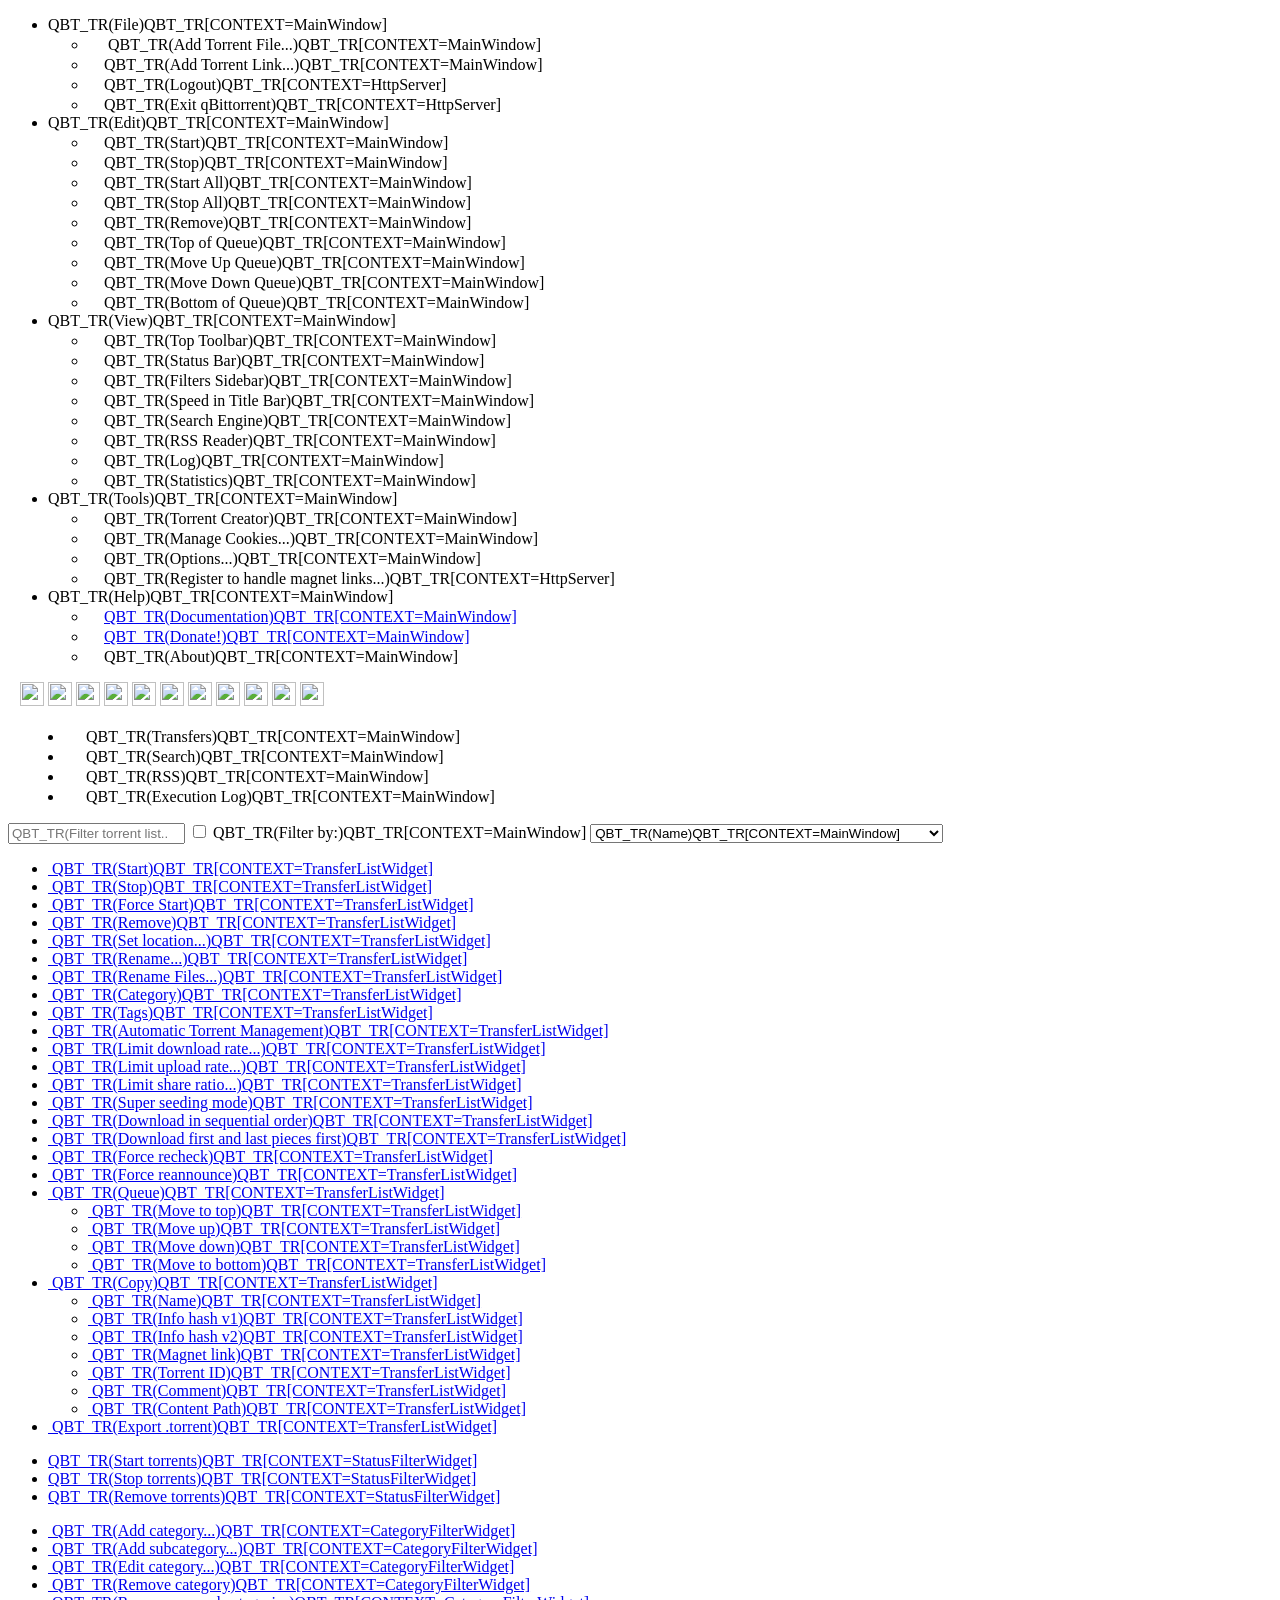
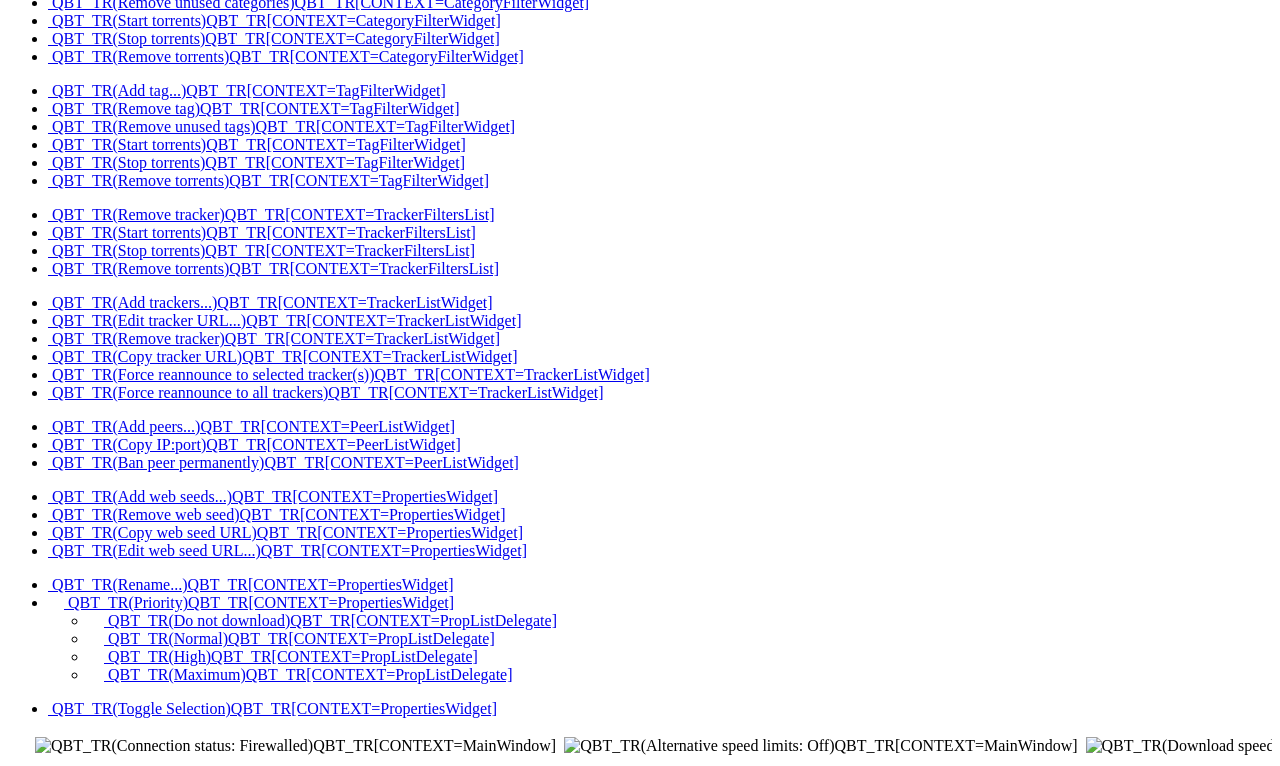
==== commit c5e7d62e: "WebUI: add screen-reader accessibility layer - torrent table exposed as multiselect listbox: row lab" ====
--- a/src/webui/www/private/index.html
+++ b/src/webui/www/private/index.html
@@ -86,10 +86,6 @@
                             <li><a id="startAllLink"><img class="MyMenuIcon" alt="QBT_TR(Start All)QBT_TR[CONTEXT=MainWindow]" src="images/torrent-start.svg" width="16" height="16">QBT_TR(Start All)QBT_TR[CONTEXT=MainWindow]</a></li>
                             <li><a id="stopAllLink"><img class="MyMenuIcon" alt="QBT_TR(Stop All)QBT_TR[CONTEXT=MainWindow]" src="images/torrent-stop.svg" width="16" height="16">QBT_TR(Stop All)QBT_TR[CONTEXT=MainWindow]</a></li>
                             <li class="divider"><a id="deleteLink"><img class="MyMenuIcon" src="images/list-remove.svg" alt="QBT_TR(Remove)QBT_TR[CONTEXT=MainWindow]" width="16" height="16">QBT_TR(Remove)QBT_TR[CONTEXT=MainWindow]</a></li>
-                            <li class="divider"><a id="resumeSessionLink"><img class="MyMenuIcon" alt="QBT_TR(Resume session)QBT_TR[CONTEXT=MainWindow]" src="images/torrent-start.svg" width="16" height="16">QBT_TR(Resume Session)QBT_TR[CONTEXT=MainWindow]</a></li>
-                            <li><a id="pauseSessionLink"><img class="MyMenuIcon" alt="QBT_TR(Pause session)QBT_TR[CONTEXT=MainWindow]" src="images/pause-session.svg" width="16" height="16">QBT_TR(Pause Session)QBT_TR[CONTEXT=MainWindow]</a></li>
-                            <li class="divider"><a id="selectAllLink">QBT_TR(Select All)QBT_TR[CONTEXT=MainWindow]</a></li>
-                            <li><a id="invertSelectionLink">QBT_TR(Invert Selection)QBT_TR[CONTEXT=MainWindow]</a></li>
                             <li id="topQueuePosItem" class="divider"><a id="topPrioLink"><img class="MyMenuIcon" src="images/go-top.svg" alt="QBT_TR(Top of Queue)QBT_TR[CONTEXT=MainWindow]" width="16" height="16">QBT_TR(Top of Queue)QBT_TR[CONTEXT=MainWindow]</a></li>
                             <li id="increaseQueuePosItem"><a id="increasePrioLink"><img class="MyMenuIcon" src="images/go-up.svg" alt="QBT_TR(Move Up Queue)QBT_TR[CONTEXT=MainWindow]" width="16" height="16">QBT_TR(Move Up Queue)QBT_TR[CONTEXT=MainWindow]</a></li>
                             <li id="decreaseQueuePosItem"><a id="decreasePrioLink"><img class="MyMenuIcon" src="images/go-down.svg" alt="QBT_TR(Move Down Queue)QBT_TR[CONTEXT=MainWindow]" width="16" height="16">QBT_TR(Move Down Queue)QBT_TR[CONTEXT=MainWindow]</a></li>
@@ -173,8 +169,6 @@
                     <select id="torrentsFilterSelect">
                         <option value="name" selected>QBT_TR(Name)QBT_TR[CONTEXT=MainWindow]</option>
                         <option value="save_path">QBT_TR(Save Path)QBT_TR[CONTEXT=MainWindow]</option>
-                        <option value="infohash_v1">QBT_TR(Info Hash v1)QBT_TR[CONTEXT=MainWindow]</option>
-                        <option value="infohash_v2">QBT_TR(Info Hash v2)QBT_TR[CONTEXT=MainWindow]</option>
                     </select>
                 </div>
             </div>
@@ -242,7 +236,6 @@
     </ul>
     <ul id="statusesFilterMenu" class="contextMenu">
         <li><a href="#startTorrents"><img src="images/torrent-start.svg" alt="QBT_TR(Start torrents)QBT_TR[CONTEXT=StatusFilterWidget]">QBT_TR(Start torrents)QBT_TR[CONTEXT=StatusFilterWidget]</a></li>
-        <li><a href="#forceStartTorrents"><img src="images/torrent-start-forced.svg" alt="QBT_TR(Force start torrents)QBT_TR[CONTEXT=StatusFilterWidget]">QBT_TR(Force start torrents)QBT_TR[CONTEXT=StatusFilterWidget]</a></li>
         <li><a href="#stopTorrents"><img src="images/torrent-stop.svg" alt="QBT_TR(Stop torrents)QBT_TR[CONTEXT=StatusFilterWidget]">QBT_TR(Stop torrents)QBT_TR[CONTEXT=StatusFilterWidget]</a></li>
         <li><a href="#deleteTorrents"><img src="images/list-remove.svg" alt="QBT_TR(Remove torrents)QBT_TR[CONTEXT=StatusFilterWidget]">QBT_TR(Remove torrents)QBT_TR[CONTEXT=StatusFilterWidget]</a></li>
     </ul>
@@ -253,7 +246,6 @@
         <li><a href="#deleteCategory"><img src="images/list-remove.svg" alt="QBT_TR(Remove category)QBT_TR[CONTEXT=CategoryFilterWidget]"> QBT_TR(Remove category)QBT_TR[CONTEXT=CategoryFilterWidget]</a></li>
         <li><a href="#deleteUnusedCategories" class="separatorBottom"><img src="images/list-remove.svg" alt="QBT_TR(Remove unused categories)QBT_TR[CONTEXT=CategoryFilterWidget]"> QBT_TR(Remove unused categories)QBT_TR[CONTEXT=CategoryFilterWidget]</a></li>
         <li><a href="#startTorrents"><img src="images/torrent-start.svg" alt="QBT_TR(Start torrents)QBT_TR[CONTEXT=CategoryFilterWidget]"> QBT_TR(Start torrents)QBT_TR[CONTEXT=CategoryFilterWidget]</a></li>
-        <li><a href="#forceStartTorrents"><img src="images/torrent-start-forced.svg" alt="QBT_TR(Force start torrents)QBT_TR[CONTEXT=CategoryFilterWidget]"> QBT_TR(Force start torrents)QBT_TR[CONTEXT=CategoryFilterWidget]</a></li>
         <li><a href="#stopTorrents"><img src="images/torrent-stop.svg" alt="QBT_TR(Stop torrents)QBT_TR[CONTEXT=CategoryFilterWidget]"> QBT_TR(Stop torrents)QBT_TR[CONTEXT=CategoryFilterWidget]</a></li>
         <li><a href="#deleteTorrents"><img src="images/list-remove.svg" alt="QBT_TR(Remove torrents)QBT_TR[CONTEXT=CategoryFilterWidget]"> QBT_TR(Remove torrents)QBT_TR[CONTEXT=CategoryFilterWidget]</a></li>
     </ul>
@@ -262,14 +254,12 @@
         <li><a href="#deleteTag"><img src="images/list-remove.svg" alt="QBT_TR(Remove tag)QBT_TR[CONTEXT=TagFilterWidget]"> QBT_TR(Remove tag)QBT_TR[CONTEXT=TagFilterWidget]</a></li>
         <li><a href="#deleteUnusedTags" class="separatorBottom"><img src="images/list-remove.svg" alt="QBT_TR(Remove unused tags)QBT_TR[CONTEXT=TagFilterWidget]"> QBT_TR(Remove unused tags)QBT_TR[CONTEXT=TagFilterWidget]</a></li>
         <li><a href="#startTorrents"><img src="images/torrent-start.svg" alt="QBT_TR(Start torrents)QBT_TR[CONTEXT=TagFilterWidget]"> QBT_TR(Start torrents)QBT_TR[CONTEXT=TagFilterWidget]</a></li>
-        <li><a href="#forceStartTorrents"><img src="images/torrent-start-forced.svg" alt="QBT_TR(Force start torrents)QBT_TR[CONTEXT=TagFilterWidget]"> QBT_TR(Force start torrents)QBT_TR[CONTEXT=TagFilterWidget]</a></li>
         <li><a href="#stopTorrents"><img src="images/torrent-stop.svg" alt="QBT_TR(Stop torrents)QBT_TR[CONTEXT=TagFilterWidget]"> QBT_TR(Stop torrents)QBT_TR[CONTEXT=TagFilterWidget]</a></li>
         <li><a href="#deleteTorrents"><img src="images/list-remove.svg" alt="QBT_TR(Remove torrents)QBT_TR[CONTEXT=TagFilterWidget]"> QBT_TR(Remove torrents)QBT_TR[CONTEXT=TagFilterWidget]</a></li>
     </ul>
     <ul id="trackersFilterMenu" class="contextMenu">
         <li><a href="#deleteTracker" class="separatorBottom"><img src="images/edit-clear.svg" alt="QBT_TR(Remove tracker)QBT_TR[CONTEXT=TrackerFiltersList]"> QBT_TR(Remove tracker)QBT_TR[CONTEXT=TrackerFiltersList]</a></li>
         <li><a href="#startTorrents"><img src="images/torrent-start.svg" alt="QBT_TR(Start torrents)QBT_TR[CONTEXT=TrackerFiltersList]"> QBT_TR(Start torrents)QBT_TR[CONTEXT=TrackerFiltersList]</a></li>
-        <li><a href="#forceStartTorrents"><img src="images/torrent-start-forced.svg" alt="QBT_TR(Force start torrents)QBT_TR[CONTEXT=TrackerFiltersList]"> QBT_TR(Force start torrents)QBT_TR[CONTEXT=TrackerFiltersList]</a></li>
         <li><a href="#stopTorrents"><img src="images/torrent-stop.svg" alt="QBT_TR(Stop torrents)QBT_TR[CONTEXT=TrackerFiltersList]"> QBT_TR(Stop torrents)QBT_TR[CONTEXT=TrackerFiltersList]</a></li>
         <li><a href="#deleteTorrents"><img src="images/list-remove.svg" alt="QBT_TR(Remove torrents)QBT_TR[CONTEXT=TrackerFiltersList]"> QBT_TR(Remove torrents)QBT_TR[CONTEXT=TrackerFiltersList]</a></li>
     </ul>
@@ -294,9 +284,6 @@
     </ul>
     <ul id="torrentFilesMenu" class="contextMenu">
         <li><a href="#Rename"><img src="images/edit-rename.svg" alt="QBT_TR(Rename...)QBT_TR[CONTEXT=PropertiesWidget]"> QBT_TR(Rename...)QBT_TR[CONTEXT=PropertiesWidget]</a></li>
-        <li><a href="#Download"><img src="images/download.svg" alt="QBT_TR(Download)QBT_TR[CONTEXT=PropertiesWidget]"> QBT_TR(Download)QBT_TR[CONTEXT=PropertiesWidget]</a></li>
-        <li><a href="#CopyPath"><img src="images/edit-copy.svg" alt="QBT_TR(Copy path)QBT_TR[CONTEXT=PropertiesWidget]"> QBT_TR(Copy path)QBT_TR[CONTEXT=PropertiesWidget]</a></li>
-        <li><a href="#CopyDownloadURL"><img src="images/edit-copy.svg" alt="QBT_TR(Copy download URL)QBT_TR[CONTEXT=PropertiesWidget]"> QBT_TR(Copy download URL)QBT_TR[CONTEXT=PropertiesWidget]</a></li>
         <li class="separator">
             <a href="#FilePrio" class="arrow-right"><span style="display: inline-block; width: 16px;"></span> QBT_TR(Priority)QBT_TR[CONTEXT=PropertiesWidget]</a>
             <ul>
